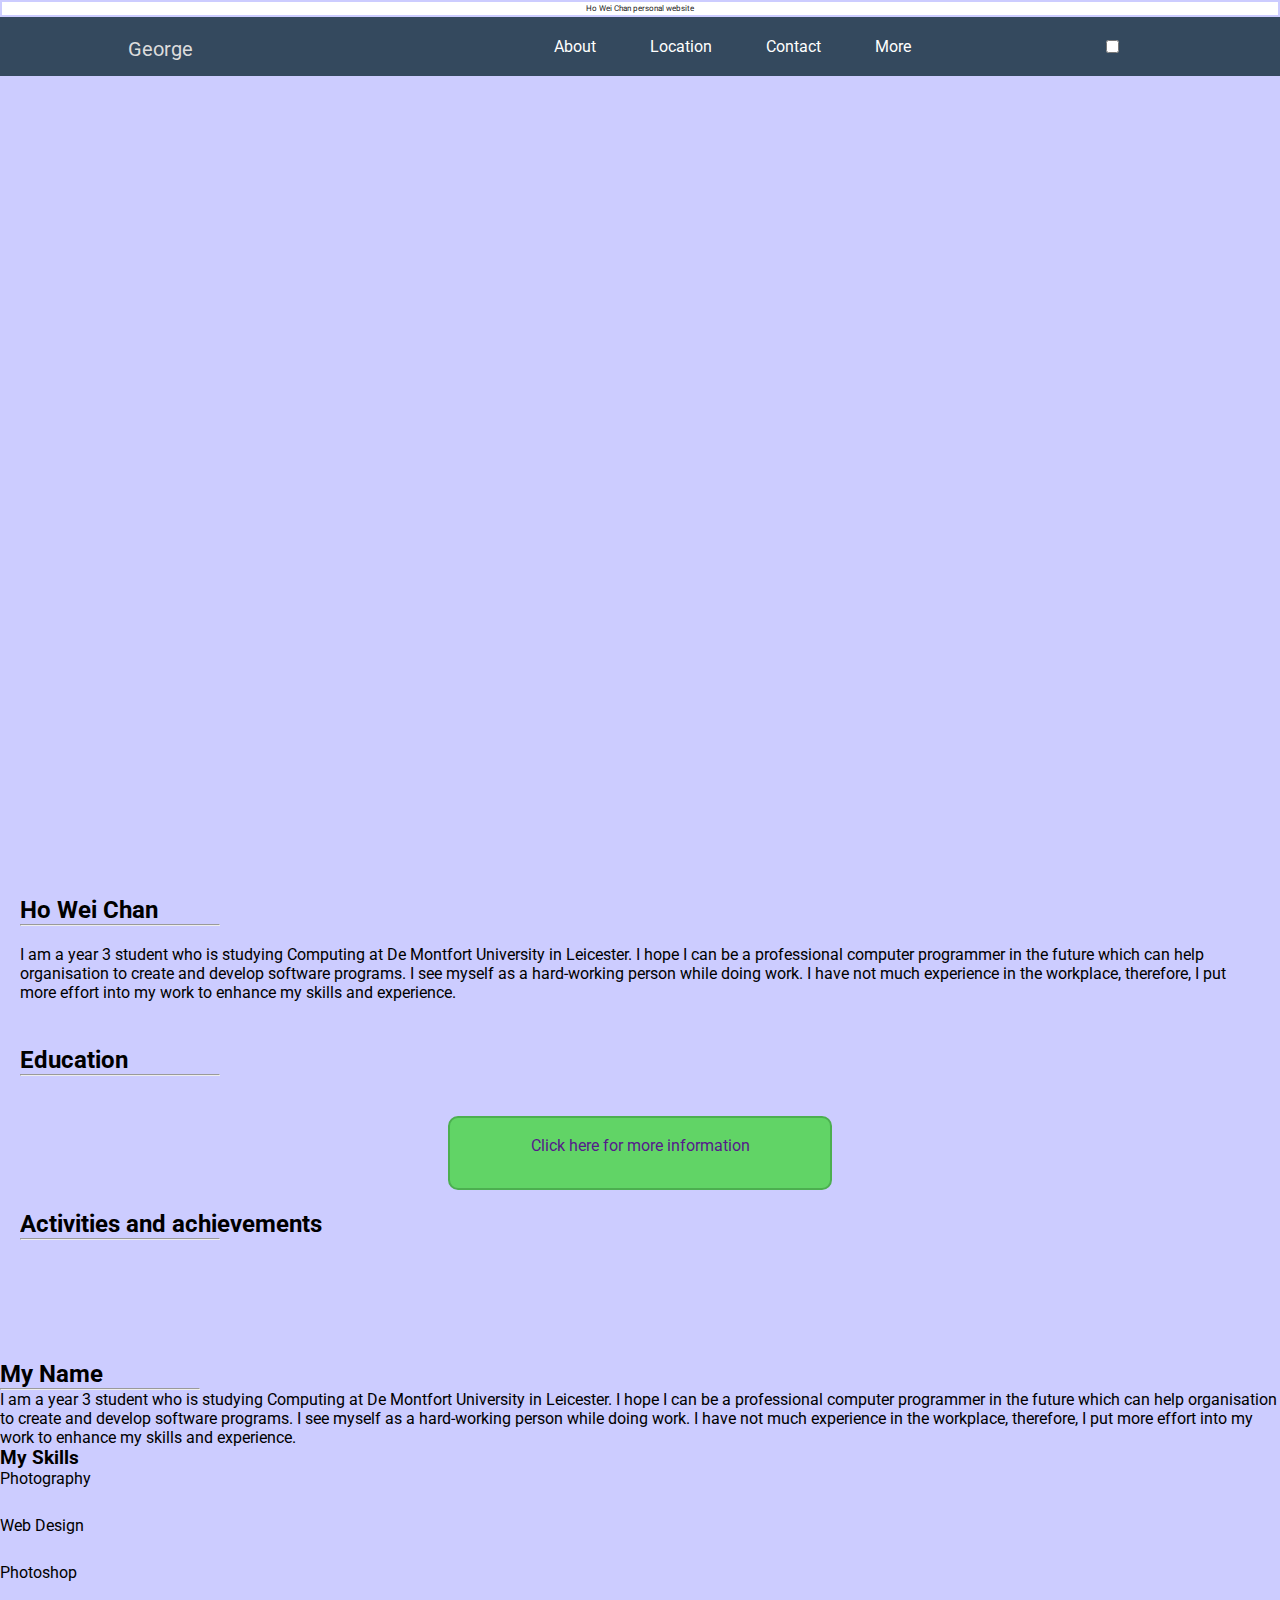
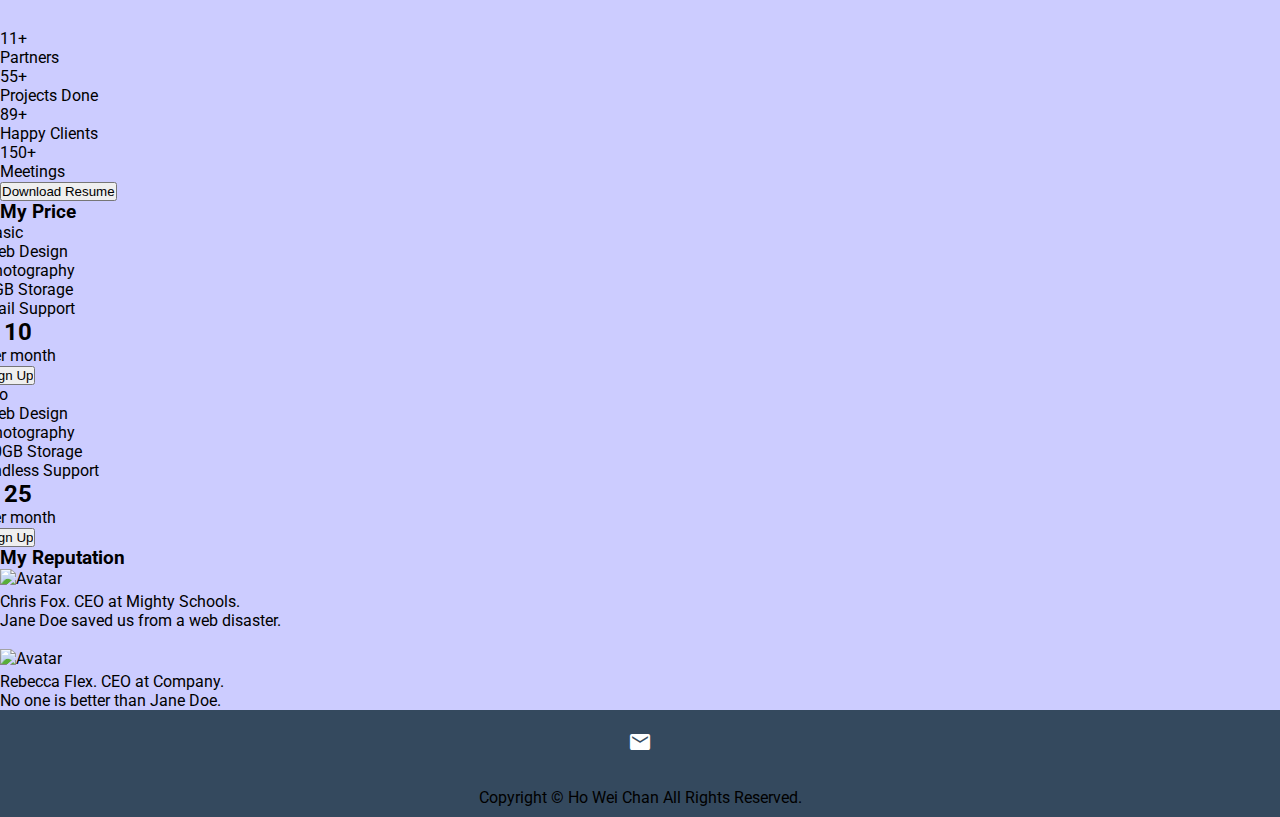
==== About.html @ 987e7a0f "rename js" ====
<!DOCTYPE html>
<html lang="en">

<head>
    <meta charset="utf-8">
    <meta name="author" content="Ho Wei Chan">
    <meta name="viewport" content="width=device-width, initial-scale=1.0">
    <title>Groege|About me</title>
    <link rel="stylesheet" href="css/styles.css">
    <link href="https://fonts.googleapis.com/css?family=Roboto&display=swap" rel="stylesheet">
    <link href="https://fonts.googleapis.com/icon?family=Material+Icons" rel="stylesheet">
</head>



<body onload="background()">
    <div class="home">
        <header id="announcement">
            <p>Ho Wei Chan personal website</p>
        </header>

        <header id="top_menu">

            <a href="index.html" id="logo">George</a>
            <nav id="menu_nav">
                <ul>
                    <li><a href="About.html">About</a></li>
                    <li><a href="#">Location</a></li>
                    <li><a href="#">Contact</a></li>
                    <li><a href="#">More</a></li>
                </ul>
            </nav>

            <input type="checkbox" id="chk">
            <label for="chk" class="show-menu-btn" onclick="showMenu('div1')">
                <i class=" material-icons icons" id="menu_button">menu</i>
            </label>


        </header>

        <div class="menu" id="menu">
            <ul>
                <li><a href="About.html">About</a></li>
                <li><a href="#">Location</a></li>
                <li><a href="#">Contact</a></li>
                <li><a href="#">Other</a></li>
            </ul>

        </div>


        <div class="main" id="main">

            <!-- <div class="selfie">
                <img src="img/IMG-20190724-WA0015.jpg" alt="howeichan">
            </div>

            <div class="bounceInDown">
                <a href="#">Ho Wei Chan</a>
            </div> -->

        </div>

        <div class="content">
            <div class="container">
                <h2>Ho Wei Chan</h2>
                <hr><br>
                <p> I am a year 3 student who is studying Computing at De Montfort University in Leicester. I hope I can be a professional computer programmer in the future which can help organisation to create and develop software programs. I see myself
                    as a hard-working person while doing work. I have not much experience in the workplace, therefore, I put more effort into my work to enhance my skills and experience.</p>
            </div>
            <div class="container">
                <h2>Education</h2>
                <hr>
                <div class="button">
                    <a href="">Click here for more information</a>
                </div>

            </div>
            <div class="container">
                <h2>Activities and achievements</h2>
                <hr>

            </div>
        </div>

        <div class="w3-content w3-justify w3-text-grey w3-padding-64" id="about">
            <h2 class="w3-text-light-grey">My Name</h2>
            <hr style="width:200px;" class="w3-opacity">
            <p> I am a year 3 student who is studying Computing at De Montfort University in Leicester. I hope I can be a professional computer programmer in the future which can help organisation to create and develop software programs. I see myself as a
                hard-working person while doing work. I have not much experience in the workplace, therefore, I put more effort into my work to enhance my skills and experience. </p>
            <h3 class="w3-padding-16 w3-text-light-grey">My Skills</h3>
            <p class="w3-wide">Photography</p>
            <div class="w3-white">
                <div class="w3-dark-grey" style="height:28px;width:95%"></div>
            </div>
            <p class="w3-wide">Web Design</p>
            <div class="w3-white">
                <div class="w3-dark-grey" style="height:28px;width:85%"></div>
            </div>
            <p class="w3-wide">Photoshop</p>
            <div class="w3-white">
                <div class="w3-dark-grey" style="height:28px;width:80%"></div>
            </div><br>

            <div class="w3-row w3-center w3-padding-16 w3-section w3-light-grey">
                <div class="w3-quarter w3-section">
                    <span class="w3-xlarge">11+</span><br> Partners
                </div>
                <div class="w3-quarter w3-section">
                    <span class="w3-xlarge">55+</span><br> Projects Done
                </div>
                <div class="w3-quarter w3-section">
                    <span class="w3-xlarge">89+</span><br> Happy Clients
                </div>
                <div class="w3-quarter w3-section">
                    <span class="w3-xlarge">150+</span><br> Meetings
                </div>
            </div>

            <button class="w3-button w3-light-grey w3-padding-large w3-section">
                <i class="fa fa-download"></i> Download Resume
            </button>

            <!-- Grid for pricing tables -->
            <h3 class="w3-padding-16 w3-text-light-grey">My Price</h3>
            <div class="w3-row-padding" style="margin:0 -16px">
                <div class="w3-half w3-margin-bottom">
                    <ul class="w3-ul w3-white w3-center w3-opacity w3-hover-opacity-off">
                        <li class="w3-dark-grey w3-xlarge w3-padding-32">Basic</li>
                        <li class="w3-padding-16">Web Design</li>
                        <li class="w3-padding-16">Photography</li>
                        <li class="w3-padding-16">5GB Storage</li>
                        <li class="w3-padding-16">Mail Support</li>
                        <li class="w3-padding-16">
                            <h2>$ 10</h2>
                            <span class="w3-opacity">per month</span>
                        </li>
                        <li class="w3-light-grey w3-padding-24">
                            <button class="w3-button w3-white w3-padding-large w3-hover-black">Sign Up</button>
                        </li>
                    </ul>
                </div>

                <div class="w3-half">
                    <ul class="w3-ul w3-white w3-center w3-opacity w3-hover-opacity-off">
                        <li class="w3-dark-grey w3-xlarge w3-padding-32">Pro</li>
                        <li class="w3-padding-16">Web Design</li>
                        <li class="w3-padding-16">Photography</li>
                        <li class="w3-padding-16">50GB Storage</li>
                        <li class="w3-padding-16">Endless Support</li>
                        <li class="w3-padding-16">
                            <h2>$ 25</h2>
                            <span class="w3-opacity">per month</span>
                        </li>
                        <li class="w3-light-grey w3-padding-24">
                            <button class="w3-button w3-white w3-padding-large w3-hover-black">Sign Up</button>
                        </li>
                    </ul>
                </div>
                <!-- End Grid/Pricing tables -->
            </div>

            <!-- Testimonials -->
            <h3 class="w3-padding-24 w3-text-light-grey">My Reputation</h3>
            <img src="/w3images/bandmember.jpg" alt="Avatar" class="w3-left w3-circle w3-margin-right" style="width:80px">
            <p><span class="w3-large w3-margin-right">Chris Fox.</span> CEO at Mighty Schools.</p>
            <p>Jane Doe saved us from a web disaster.</p><br>

            <img src="/w3images/avatar_g2.jpg" alt="Avatar" class="w3-left w3-circle w3-margin-right" style="width:80px">
            <p><span class="w3-large w3-margin-right">Rebecca Flex.</span> CEO at Company.</p>
            <p>No one is better than Jane Doe.</p>
            <!-- End About Section -->
        </div>

        <footer id="bot_footer">
            <div class="social-icons">
                <a href="mailto:p17238710@my365.dmu.ac.uk"><i class="material-icons icons">mail</i></a>

            </div>
            <div class="copyright">
                <p>Copyright © Ho Wei Chan All Rights Reserved.</p>
            </div>

        </footer>





    </div>
    <script src="js/about.js"></script>
</body>

</html>
---- css/styles.css ----
* {
        box-sizing: border-box;
        margin: 0;
        padding: 0;
        overflow-x: hidden;
    }
    
    body {
        background: #242425;
        font-family: 'Roboto', sans-serif;
    }
    /*Google fonts*/
    
    @font-face {
        font-family: 'Material Icons';
        font-style: normal;
        font-weight: 400;
        src: url(MaterialIcons-Regular.eot);
        /* For IE6-8 */
        src: local('Material Icons'), local('MaterialIcons-Regular'), url(MaterialIcons-Regular.woff2) format('woff2'), url(MaterialIcons-Regular.woff) format('woff'), url(MaterialIcons-Regular.ttf) format('truetype');
    }
    
    .material-icons {
        font-family: 'Material Icons';
        font-weight: normal;
        font-style: normal;
        font-size: 24px;
        /* Preferred icon size */
        display: inline-block;
        line-height: 1;
        text-transform: none;
        letter-spacing: normal;
        word-wrap: normal;
        white-space: nowrap;
        direction: ltr;
        /* Support for all WebKit browsers. */
        -webkit-font-smoothing: antialiased;
        /* Support for Safari and Chrome. */
        text-rendering: optimizeLegibility;
        /* Support for Firefox. */
        -moz-osx-font-smoothing: grayscale;
        /* Support for IE. */
        font-feature-settings: 'liga';
    }
    
    #announcement {
        color: #242425;
        margin: 0.25em;
        background: white;
        font-size: 8px;
        padding: 0.25em;
        text-align: center;
    }
    
    .sticky {
        position: fixed;
        top: 0;
        width: 100%;
    }
    /* .sticky+.main {
        padding-top: 60px;
    } */
    
    #top_menu {
        background: #34495e;
        padding: 10px 0% 10px 10%;
        display: flex;
        justify-content: space-between;
        overflow: hidden;
    }
    
    #top_menu ul {
        padding: 10px;
    }
    
    #top_menu li {
        margin: 0px 25px;
        display: inline;
        list-style: none;
    }
    
    #top_menu li a {
        text-decoration: none;
        color: white;
    }
    
    #logo {
        color: #dcdcdc;
        text-decoration: none;
        font-size: 20px;
        width: 20%;
        margin: 10px 0 0 0;
    }
    
    .selfie {
        width: 200px;
        height: 200px;
        text-align: center;
        margin-left: auto;
        margin-right: auto;
        display: block;
        margin-top: 50px;
        overflow-x: unset;
    }
    
    .selfie img {
        width: 100%;
        height: 100%;
        object-fit: cover;
        border-radius: 50%;
    }
    
    #chk {
        /* visibility: hidden;
        z-index: -100; */
    }
    
    .menu {
        width: 100%;
        background-color: aquamarine;
        text-align: center;
        /* padding: 10px; */
        transition: 1.0s;
        line-height: normal;
        /* display: none; */
        overflow: hidden;
        height: 0;
    }
    
    .menu :hover {
        /* display: flex; */
    }
    
    .menu ul {
        width: 100%;
    }
    
    .menu li a {
        line-height: 5;
        list-style: none;
        text-decoration: none;
        color: #242425;
        transition: 1s;
    }
    
    .menu li a:hover {
        line-height: 5;
        list-style: none;
        text-decoration: none;
        color: #dcdcdc;
        font-size: 20px;
    }
    
    .main {
        padding: 2%;
        background-repeat: no-repeat;
        /* background-attachment: fixed; */
        background-position: center;
        background-size: cover;
        min-height: 500px;
    }
    
    .mainindex {
        background: url(../img/20191225_122357.jpg);
        background-position: center;
        background-size: cover;
        min-height: 80vh;
    }
    
    .mainAbout {
        background: url(../img/IMG-20200102-WA0001.jpg);
        background-position: center;
        background-size: cover;
        min-height: 800px;
    }
    
    #bot_footer {
        background: #34495e;
        bottom: 0;
        position: fixed;
        left: 0;
        width: 100%;
    }
    
    .copyright {
        text-align: center;
        padding: 10px;
    }
    
    .icons {
        color: #fff;
        font-size: 30px;
        padding: 10px;
    }
    
    .social-icons {
        text-align: center;
        padding: 10px 0;
    }
    
    #menu_nav {
        display: none;
    }
    
    .content {
        padding: 10px;
    }
    
    .container {
        padding: 10px;
        min-height: 150px;
    }
    
    .container .button a {
        text-decoration: none;
        text-align: center;
        height: 50px;
        PADDING-TOP: 8px;
    }
    
    .container .button:hover {
        background-color: #4CAF50;
        color: white;
        padding: 20px;
        /* transition: 1.1s; */
    }
    
    .container hr {
        width: 200px;
    }
    
    .container .button {
        margin: 40px auto 0;
        border-radius: 10px;
        border: 2px solid #4CAF50;
        /* border: none; */
        padding: 10px;
        display: block;
        background-color: #61d466;
        transition: 1.1s;
        display: flex;
        justify-content: center;
        width: 30vw;
    }
    
    #menu_button {
        padding-right: 30px;
    }
    
    @media screen and (min-width:500px) {
        body {
            background: #cfc;
        }
        #menu_nav {
            display: flex;
        }
        #menu_button {
            display: none;
        }
    }
    
    @media screen and (min-width: 1000px) {
        body {
            background: #ccf;
        }
    }
    
    @-webkit-keyframes bounceInDown {
        from,
        60%,
        75%,
        90%,
        to {
            -webkit-animation-timing-function: cubic-bezier(0.215, 0.61, 0.355, 1);
            animation-timing-function: cubic-bezier(0.215, 0.61, 0.355, 1);
        }
        0% {
            opacity: 0;
            -webkit-transform: translate3d(0, -3000px, 0);
            transform: translate3d(0, -3000px, 0);
        }
        60% {
            opacity: 1;
            -webkit-transform: translate3d(0, 25px, 0);
            transform: translate3d(0, 25px, 0);
        }
        75% {
            -webkit-transform: translate3d(0, -10px, 0);
            transform: translate3d(0, -10px, 0);
        }
        90% {
            -webkit-transform: translate3d(0, 5px, 0);
            transform: translate3d(0, 5px, 0);
        }
        to {
            -webkit-transform: translate3d(0, 0, 0);
            transform: translate3d(0, 0, 0);
        }
    }
    
    @keyframes bounceInDown {
        from,
        60%,
        75%,
        90%,
        to {
            -webkit-animation-timing-function: cubic-bezier(0.215, 0.61, 0.355, 1);
            animation-timing-function: cubic-bezier(0.215, 0.61, 0.355, 1);
        }
        0% {
            opacity: 0;
            -webkit-transform: translate3d(0, -3000px, 0);
            transform: translate3d(0, -3000px, 0);
        }
        60% {
            opacity: 1;
            -webkit-transform: translate3d(0, 25px, 0);
            transform: translate3d(0, 25px, 0);
        }
        75% {
            -webkit-transform: translate3d(0, -10px, 0);
            transform: translate3d(0, -10px, 0);
        }
        90% {
            -webkit-transform: translate3d(0, 5px, 0);
            transform: translate3d(0, 5px, 0);
        }
        to {
            -webkit-transform: translate3d(0, 0, 0);
            transform: translate3d(0, 0, 0);
        }
    }
    
    .bounceInDown {
        -webkit-animation-name: bounceInDown;
        animation-name: bounceInDown;
        -webkit-animation-duration: 1.5s;
        animation-duration: 1.5s;
        text-align: center;
        color: #dcdcdc;
        letter-spacing: 5px;
        background-color: #242425;
        margin: 0 auto;
        margin-top: 80px;
        padding: 10px 20px;
        width: 35%;
        border-radius: 10px;
    }
    
    .bounceInDown a {
        text-decoration: none;
        color: #dcdcdc;
        font-size: 20px;
    }
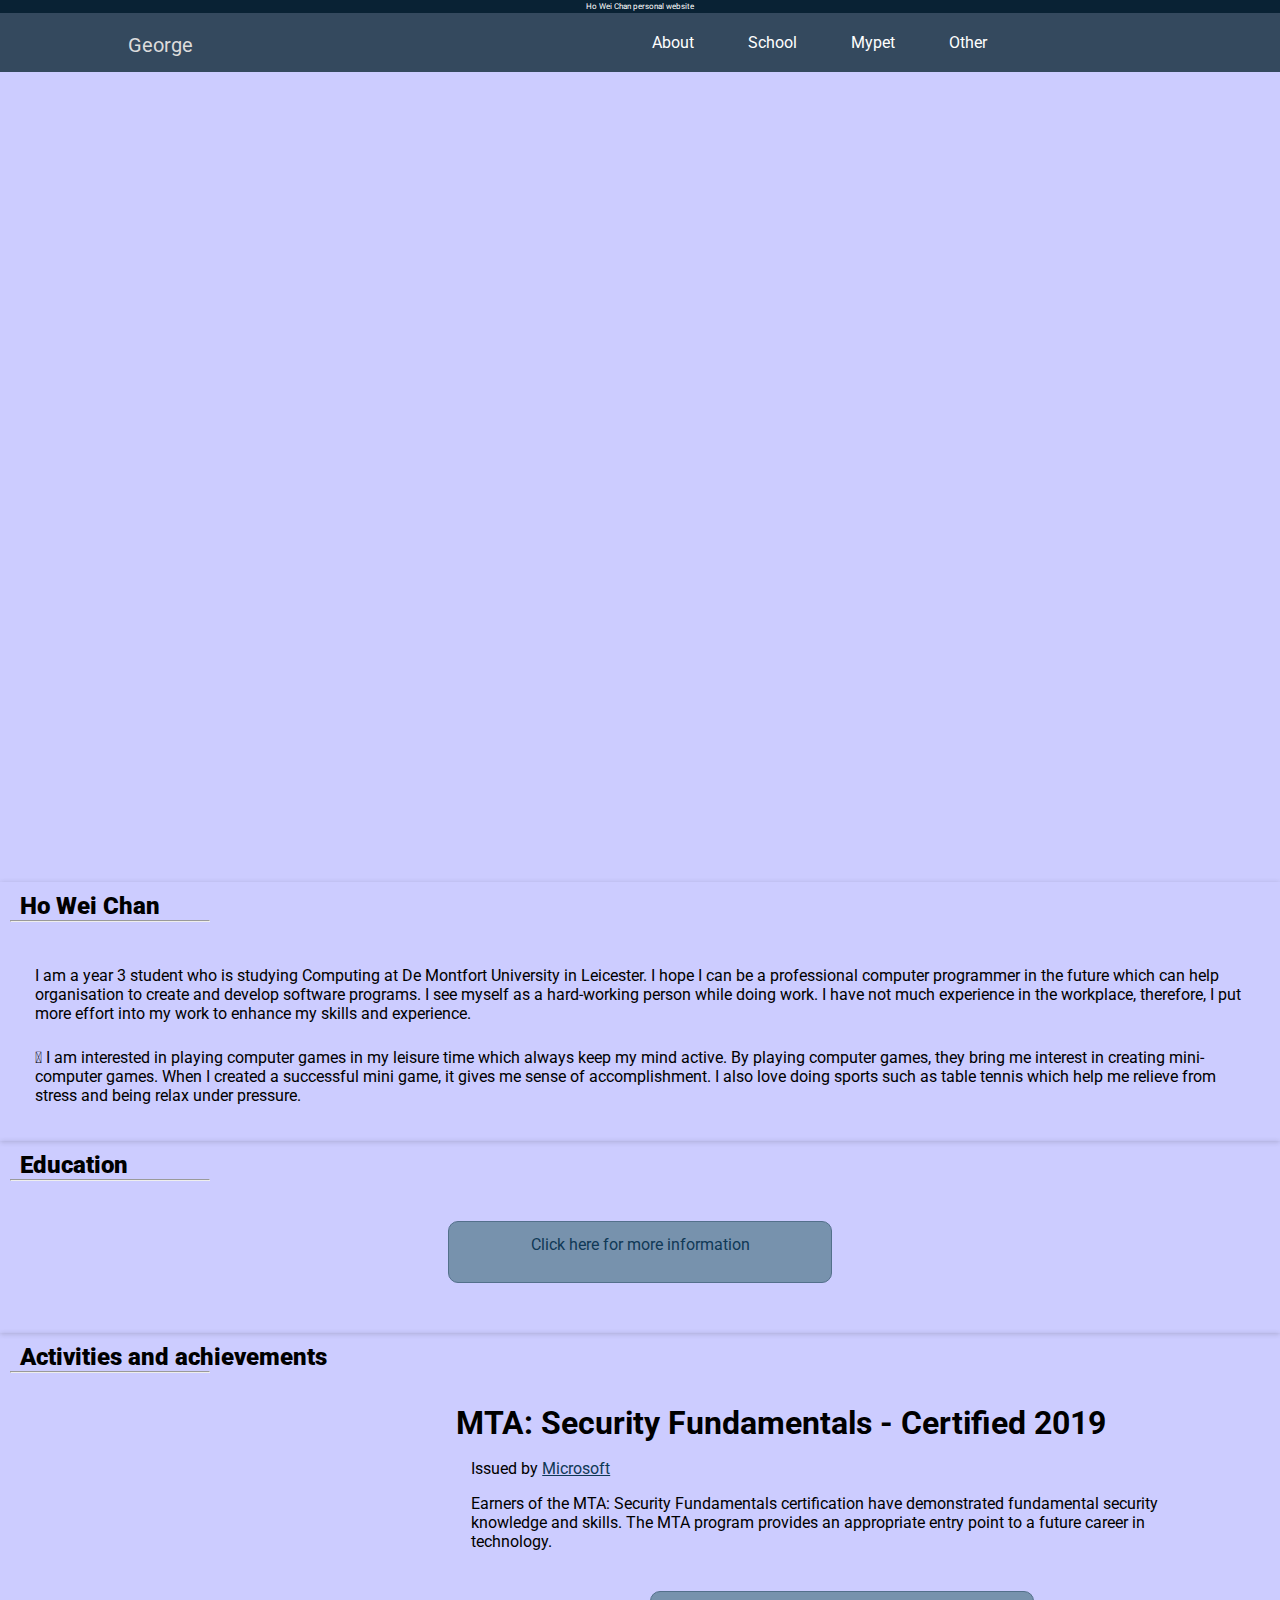
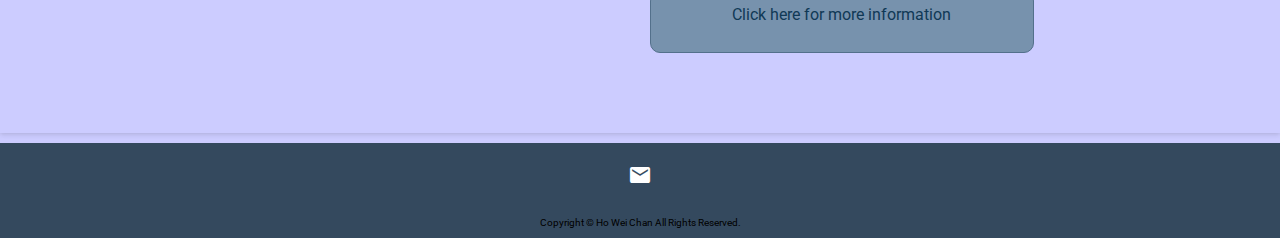
==== commit e5cb5984: "copy my work" ====
--- a/About.html
+++ b/About.html
@@ -7,6 +7,7 @@
     <meta name="viewport" content="width=device-width, initial-scale=1.0">
     <title>Groege|About me</title>
     <link rel="stylesheet" href="css/styles.css">
+    <link rel="icon" href="img/web-development.ico">
     <link href="https://fonts.googleapis.com/css?family=Roboto&display=swap" rel="stylesheet">
     <link href="https://fonts.googleapis.com/icon?family=Material+Icons" rel="stylesheet">
 </head>
@@ -25,20 +26,24 @@
             <nav id="menu_nav">
                 <ul>
                     <li><a href="About.html">About</a></li>
-                    <li><a href="#">Location</a></li>
-                    <li><a href="#">Contact</a></li>
-                    <li><a href="#">More</a></li>
+                    <li><a href="school.html">School</a></li>
+                    <li><a href="mypet.html">Mypet</a></li>
+                    <li><a href="#">Other</a></li>
                 </ul>
             </nav>
 
-            <input type="checkbox" id="chk">
+
             <label for="chk" class="show-menu-btn" onclick="showMenu('div1')">
                 <i class=" material-icons icons" id="menu_button">menu</i>
             </label>
-
+            <div id="myModal" class="modal">
+                <span class="close">&times;</span>
+                <img class="modal-content" id="img01">
+                <div id="caption"></div>
+            </div>
 
         </header>
-
+        <input type="checkbox" id="chk">
         <div class="menu" id="menu">
             <ul>
                 <li><a href="About.html">About</a></li>
@@ -68,6 +73,9 @@
                 <hr><br>
                 <p> I am a year 3 student who is studying Computing at De Montfort University in Leicester. I hope I can be a professional computer programmer in the future which can help organisation to create and develop software programs. I see myself
                     as a hard-working person while doing work. I have not much experience in the workplace, therefore, I put more effort into my work to enhance my skills and experience.</p>
+                <p> I am interested in playing computer games in my leisure time which always keep my mind active. By playing computer games, they bring me interest in creating mini-computer games. When I created a successful mini game, it gives me sense
+                    of accomplishment. I also love doing sports such as table tennis which help me relieve from stress and being relax under pressure.
+                </p>
             </div>
             <div class="container">
                 <h2>Education</h2>
@@ -81,104 +89,33 @@
                 <h2>Activities and achievements</h2>
                 <hr>
 
+                <div class="content-body">
+                    <div class="logo-container showImg">
+                        <img src="img/MTA-Security-Fundamentals-2019.png" alt="" id="mta-logo">
+                    </div>
+
+                    <div class="description">
+                        <h1>MTA: Security Fundamentals - Certified 2019</h1>
+                        <p>Issued by
+                            <a href="https://www.youracclaim.com/organizations/microsoft-certification/badges">Microsoft</a>
+                        </p>
+                        <p>Earners of the MTA: Security Fundamentals certification have demonstrated fundamental security knowledge and skills. The MTA program provides an appropriate entry point to a future career in technology.
+                        </p>
+                        <div class="button">
+                            <a href="https://www.microsoft.com/en-us/learning/exam-98-367.aspx" target="_blank">Click here for more information</a>
+                        </div>
+                    </div>
+                </div>
+
             </div>
         </div>
 
-        <div class="w3-content w3-justify w3-text-grey w3-padding-64" id="about">
-            <h2 class="w3-text-light-grey">My Name</h2>
-            <hr style="width:200px;" class="w3-opacity">
-            <p> I am a year 3 student who is studying Computing at De Montfort University in Leicester. I hope I can be a professional computer programmer in the future which can help organisation to create and develop software programs. I see myself as a
-                hard-working person while doing work. I have not much experience in the workplace, therefore, I put more effort into my work to enhance my skills and experience. </p>
-            <h3 class="w3-padding-16 w3-text-light-grey">My Skills</h3>
-            <p class="w3-wide">Photography</p>
-            <div class="w3-white">
-                <div class="w3-dark-grey" style="height:28px;width:95%"></div>
-            </div>
-            <p class="w3-wide">Web Design</p>
-            <div class="w3-white">
-                <div class="w3-dark-grey" style="height:28px;width:85%"></div>
-            </div>
-            <p class="w3-wide">Photoshop</p>
-            <div class="w3-white">
-                <div class="w3-dark-grey" style="height:28px;width:80%"></div>
-            </div><br>
-
-            <div class="w3-row w3-center w3-padding-16 w3-section w3-light-grey">
-                <div class="w3-quarter w3-section">
-                    <span class="w3-xlarge">11+</span><br> Partners
-                </div>
-                <div class="w3-quarter w3-section">
-                    <span class="w3-xlarge">55+</span><br> Projects Done
-                </div>
-                <div class="w3-quarter w3-section">
-                    <span class="w3-xlarge">89+</span><br> Happy Clients
-                </div>
-                <div class="w3-quarter w3-section">
-                    <span class="w3-xlarge">150+</span><br> Meetings
-                </div>
-            </div>
-
-            <button class="w3-button w3-light-grey w3-padding-large w3-section">
-                <i class="fa fa-download"></i> Download Resume
-            </button>
-
-            <!-- Grid for pricing tables -->
-            <h3 class="w3-padding-16 w3-text-light-grey">My Price</h3>
-            <div class="w3-row-padding" style="margin:0 -16px">
-                <div class="w3-half w3-margin-bottom">
-                    <ul class="w3-ul w3-white w3-center w3-opacity w3-hover-opacity-off">
-                        <li class="w3-dark-grey w3-xlarge w3-padding-32">Basic</li>
-                        <li class="w3-padding-16">Web Design</li>
-                        <li class="w3-padding-16">Photography</li>
-                        <li class="w3-padding-16">5GB Storage</li>
-                        <li class="w3-padding-16">Mail Support</li>
-                        <li class="w3-padding-16">
-                            <h2>$ 10</h2>
-                            <span class="w3-opacity">per month</span>
-                        </li>
-                        <li class="w3-light-grey w3-padding-24">
-                            <button class="w3-button w3-white w3-padding-large w3-hover-black">Sign Up</button>
-                        </li>
-                    </ul>
-                </div>
-
-                <div class="w3-half">
-                    <ul class="w3-ul w3-white w3-center w3-opacity w3-hover-opacity-off">
-                        <li class="w3-dark-grey w3-xlarge w3-padding-32">Pro</li>
-                        <li class="w3-padding-16">Web Design</li>
-                        <li class="w3-padding-16">Photography</li>
-                        <li class="w3-padding-16">50GB Storage</li>
-                        <li class="w3-padding-16">Endless Support</li>
-                        <li class="w3-padding-16">
-                            <h2>$ 25</h2>
-                            <span class="w3-opacity">per month</span>
-                        </li>
-                        <li class="w3-light-grey w3-padding-24">
-                            <button class="w3-button w3-white w3-padding-large w3-hover-black">Sign Up</button>
-                        </li>
-                    </ul>
-                </div>
-                <!-- End Grid/Pricing tables -->
-            </div>
-
-            <!-- Testimonials -->
-            <h3 class="w3-padding-24 w3-text-light-grey">My Reputation</h3>
-            <img src="/w3images/bandmember.jpg" alt="Avatar" class="w3-left w3-circle w3-margin-right" style="width:80px">
-            <p><span class="w3-large w3-margin-right">Chris Fox.</span> CEO at Mighty Schools.</p>
-            <p>Jane Doe saved us from a web disaster.</p><br>
-
-            <img src="/w3images/avatar_g2.jpg" alt="Avatar" class="w3-left w3-circle w3-margin-right" style="width:80px">
-            <p><span class="w3-large w3-margin-right">Rebecca Flex.</span> CEO at Company.</p>
-            <p>No one is better than Jane Doe.</p>
-            <!-- End About Section -->
-        </div>
-
         <footer id="bot_footer">
-            <div class="social-icons">
-                <a href="mailto:p17238710@my365.dmu.ac.uk"><i class="material-icons icons">mail</i></a>
+            <div class="social-icons ">
+                <a href="mailto:p17238710@my365.dmu.ac.uk "><i class="material-icons icons ">mail</i></a>
 
             </div>
-            <div class="copyright">
+            <div class="copyright ">
                 <p>Copyright © Ho Wei Chan All Rights Reserved.</p>
             </div>
 
@@ -189,7 +126,7 @@
 
 
     </div>
-    <script src="js/about.js"></script>
+    <script src="js/about.js "></script>
 </body>
 
 </html>--- a/css/styles.css
+++ b/css/styles.css
@@ -1,354 +1,632 @@
-    * {
-        box-sizing: border-box;
-        margin: 0;
-        padding: 0;
-        overflow-x: hidden;
-    }
-    
-    body {
-        background: #242425;
-        font-family: 'Roboto', sans-serif;
-    }
-    /*Google fonts*/
-    
-    @font-face {
-        font-family: 'Material Icons';
-        font-style: normal;
-        font-weight: 400;
-        src: url(MaterialIcons-Regular.eot);
-        /* For IE6-8 */
-        src: local('Material Icons'), local('MaterialIcons-Regular'), url(MaterialIcons-Regular.woff2) format('woff2'), url(MaterialIcons-Regular.woff) format('woff'), url(MaterialIcons-Regular.ttf) format('truetype');
-    }
-    
-    .material-icons {
-        font-family: 'Material Icons';
-        font-weight: normal;
-        font-style: normal;
-        font-size: 24px;
-        /* Preferred icon size */
-        display: inline-block;
-        line-height: 1;
-        text-transform: none;
-        letter-spacing: normal;
-        word-wrap: normal;
-        white-space: nowrap;
-        direction: ltr;
-        /* Support for all WebKit browsers. */
-        -webkit-font-smoothing: antialiased;
-        /* Support for Safari and Chrome. */
-        text-rendering: optimizeLegibility;
-        /* Support for Firefox. */
-        -moz-osx-font-smoothing: grayscale;
-        /* Support for IE. */
-        font-feature-settings: 'liga';
-    }
-    
-    #announcement {
-        color: #242425;
-        margin: 0.25em;
-        background: white;
-        font-size: 8px;
-        padding: 0.25em;
-        text-align: center;
-    }
-    
-    .sticky {
-        position: fixed;
-        top: 0;
-        width: 100%;
-    }
-    /* .sticky+.main {
+* {
+    box-sizing: border-box;
+    margin: 0;
+    padding: 0;
+}
+
+html {
+    scroll-behavior: smooth;
+}
+
+a {
+    color: #103956;
+}
+
+body {
+    background: #242425;
+    font-family: 'Roboto', sans-serif;
+}
+
+
+/*Google fonts*/
+
+@font-face {
+    font-family: 'Material Icons';
+    font-style: normal;
+    font-weight: 400;
+    src: url(MaterialIcons-Regular.eot);
+    /* For IE6-8 */
+    src: local('Material Icons'), local('MaterialIcons-Regular'), url(MaterialIcons-Regular.woff2) format('woff2'), url(MaterialIcons-Regular.woff) format('woff'), url(MaterialIcons-Regular.ttf) format('truetype');
+}
+
+.material-icons {
+    font-family: 'Material Icons';
+    font-weight: normal;
+    font-style: normal;
+    font-size: 24px;
+    /* Preferred icon size */
+    display: inline-block;
+    line-height: 1;
+    text-transform: none;
+    letter-spacing: normal;
+    word-wrap: normal;
+    white-space: nowrap;
+    direction: ltr;
+    /* Support for all WebKit browsers. */
+    -webkit-font-smoothing: antialiased;
+    /* Support for Safari and Chrome. */
+    text-rendering: optimizeLegibility;
+    /* Support for Firefox. */
+    -moz-osx-font-smoothing: grayscale;
+    /* Support for IE. */
+    font-feature-settings: 'liga';
+}
+
+#announcement {
+    color: #fff;
+    /* margin: 0.25em; */
+    background: #092234;
+    font-size: 8px;
+    padding: 0.25em;
+    text-align: center;
+}
+
+.sticky {
+    position: fixed;
+    top: 0;
+    width: 100%;
+}
+
+
+/* .sticky+.main {
         padding-top: 60px;
     } */
-    
-    #top_menu {
-        background: #34495e;
-        padding: 10px 0% 10px 10%;
+
+#top_menu {
+    background: #34495e;
+    padding: 10px 0% 10px 10%;
+    display: flex;
+    justify-content: space-between;
+    overflow: hidden;
+    z-index: 2;
+}
+
+#top_menu ul {
+    padding: 10px;
+}
+
+#top_menu li {
+    margin: 0px 25px;
+    display: inline;
+    list-style: none;
+}
+
+#top_menu li a {
+    text-decoration: none;
+    color: white;
+}
+
+#logo {
+    color: #dcdcdc;
+    text-decoration: none;
+    font-size: 20px;
+    width: 20%;
+    margin: 10px 0 0 0;
+}
+
+.selfie {
+    width: 200px;
+    height: 200px;
+    text-align: center;
+    margin-left: auto;
+    margin-right: auto;
+    display: block;
+    margin-top: 50px;
+    overflow-x: unset;
+}
+
+.selfie img {
+    width: 100%;
+    height: 100%;
+    object-fit: cover;
+    border-radius: 50%;
+}
+
+.markword {
+    font-size: 16px;
+    color: white;
+    font-weight: 500;
+    text-align: center;
+    padding-top: 30px;
+    animation-delay: 3s;
+    transition-delay: 3s;
+}
+
+#chk {
+    visibility: hidden;
+    z-index: -100;
+    position: absolute;
+}
+
+.menu {
+    width: 100%;
+    background-color: #404040;
+    text-align: center;
+    /* padding: 10px; */
+    transition: 1.0s;
+    line-height: normal;
+    /* display: none; */
+    overflow: hidden;
+    height: 0;
+}
+
+.menu :hover {
+    /* display: flex; */
+}
+
+.menu ul {
+    width: 100%;
+}
+
+.menu li a {
+    line-height: 5;
+    list-style: none;
+    text-decoration: none;
+    color: #dcdcdc;
+    transition: 1s;
+}
+
+.menu li a:hover {
+    line-height: 5;
+    list-style: none;
+    text-decoration: none;
+    color: #fff;
+    font-size: 17px;
+}
+
+.main {
+    padding: 2%;
+    background-repeat: no-repeat;
+    /* background-attachment: fixed; */
+    background-position: center;
+    background-size: cover;
+    min-height: 500px;
+}
+
+.mainindex {
+    background: url(../img/20191225_122357.jpg);
+    background-position: center;
+    background-size: cover;
+    min-height: 80vh;
+}
+
+.mainAbout {
+    background: url(../img/IMG-20200102-WA0001.jpg);
+    background-position: center;
+    background-size: cover;
+    min-height: 800px;
+    z-index: 2;
+}
+
+.mainPet {
+    background: url(../img/Image2020-04-02.jpeg);
+    background-position: center;
+    background-size: cover;
+    min-height: 450px;
+}
+
+.mainSchool {
+    background: url(../img/FDBWA_Szeto_Ho_Secondary_School_southwest_side.jfif);
+    background-position: center;
+    background-size: cover;
+    min-height: 400px;
+}
+
+#bot_footer {
+    background: #34495e;
+    bottom: 0;
+    position: relative;
+    left: 0;
+    width: 100%;
+    /* margin-top: 20px; */
+}
+
+.copyright {
+    text-align: center;
+    padding: 10px;
+    font-size: 10px;
+}
+
+.icons {
+    color: #fff;
+    font-size: 30px;
+    padding: 10px;
+}
+
+.social-icons {
+    text-align: center;
+    padding: 10px 0;
+}
+
+#menu_nav {
+    display: none;
+}
+
+.content {
+    /* padding: 10px; */
+    margin: 10px 0;
+}
+
+.container {
+    padding: 10px;
+    /* min-height: 150px; */
+    box-shadow: 0px 1px 5px 0px rgba(50, 50, 50, 0.2);
+}
+
+.container h2 {
+    font-weight: 1000;
+    padding: 0 0 0 10px;
+}
+
+.container p {
+    margin: 2%;
+}
+
+.container .button a {
+    text-decoration: none;
+    text-align: center;
+    height: 50px;
+    padding: 8px 12px;
+    display: inline-flex;
+}
+
+.container .button {
+    margin: 40px auto 40px;
+    border-radius: 10px;
+    border: 1px solid #53708b;
+    padding: 5px;
+    display: block;
+    background-color: #7792ad;
+    transition: all 0.5s;
+    width: 30vw;
+    text-align: center;
+    max-width: 400px;
+}
+
+#Btnmore {
+    border: 1px solid #3e82c8;
+    background-color: #72a4d6;
+    padding: 2px;
+}
+
+#Btnmore:hover {
+    transform: translateY(-3px);
+    transition: all 0.5s;
+    background: #acc0d5;
+}
+
+.container .button:hover {
+    background-color: #acc0d5;
+    color: white;
+    /* padding: 15px; */
+    transform: translateY(-7px);
+    /* transition: 1.1s; */
+}
+
+.container hr {
+    width: 200px;
+}
+
+#menu_button {
+    padding-right: 30px;
+}
+
+.content-body {
+    display: flex;
+}
+
+.logo-container {
+    width: 33%;
+    padding: 30px;
+}
+
+.gallery-content {
+    display: flex;
+    flex: 100%;
+    flex-wrap: wrap-reverse;
+    justify-content: center;
+    margin: 20px 0;
+}
+
+.pic-container {
+    display: flex;
+    /* width: 250px; */
+    height: 520px;
+    padding: 4px;
+}
+
+.pic-container img {
+    /* width: auto;
+    height: auto; */
+    max-width: 100%;
+    max-height: 100%;
+}
+
+.logo-container img {
+    width: auto;
+    height: auto;
+    max-width: 100%;
+    max-height: 100%;
+}
+
+.description {
+    max-width: 66%;
+    padding: 30px;
+}
+
+.description #dmu-more {
+    display: none;
+}
+
+.description p {
+    /* min-width: 500px; */
+}
+
+.description h1 {
+    font-weight: 700;
+    font-size: 32px;
+    line-height: 1.25;
+    margin-bottom: 16px;
+}
+
+.description p {
+    margin-bottom: 16px;
+}
+
+.map {
+    height: 600px;
+    width: 100%;
+    text-align: center;
+}
+
+.map iframe {
+    box-shadow: 0px 0px 2.4px 0.6px rgba(0, 0, 0, 0.2);
+    border: #fff solid 5px;
+    margin: 30px auto;
+}
+
+#map {
+    height: 100%;
+}
+
+html,
+body,
+#map-canvas {
+    margin: 0;
+    padding: 0;
+    height: 100%;
+    width: 100%;
+}
+
+#map-canvas {
+    width: 600px;
+    height: 450px;
+    margin: 0 auto;
+}
+
+.showImg {
+    border-radius: 5px;
+    cursor: pointer;
+    transition: 0.3s;
+}
+
+.showImg:hover {
+    opacity: 0.7;
+}
+
+.modal {
+    display: none;
+    position: fixed;
+    z-index: 1;
+    padding-top: 5vh;
+    left: 0;
+    top: 0;
+    width: 100%;
+    height: 100%;
+    overflow: auto;
+    overflow-x: auto;
+    background-color: rgb(0, 0, 0);
+    background-color: rgba(0, 0, 0, 0.9);
+}
+
+.modal-content {
+    margin: auto;
+    display: block;
+    width: 80%;
+    max-width: 700px;
+}
+
+#caption {
+    margin: auto;
+    display: block;
+    width: 80%;
+    max-width: 700px;
+    text-align: center;
+    color: #ccc;
+    /* padding: 10px 0; */
+    height: 100px;
+    font-size: 20px;
+}
+
+.modal-content,
+#caption {
+    -webkit-animation-name: zoom;
+    -webkit-animation-duration: 0.6s;
+    animation-name: zoom;
+    animation-duration: 0.6s;
+}
+
+@-webkit-keyframes zoom {
+    from {
+        -webkit-transform: scale(0)
+    }
+    to {
+        -webkit-transform: scale(1)
+    }
+}
+
+@keyframes zoom {
+    from {
+        transform: scale(0)
+    }
+    to {
+        transform: scale(1)
+    }
+}
+
+.close {
+    position: absolute;
+    top: 15px;
+    right: 35px;
+    color: #f1f1f1;
+    font-size: 40px;
+    font-weight: bold;
+    transition: 0.3s;
+}
+
+.close:hover,
+.close:focus {
+    color: #bbb;
+    text-decoration: none;
+    cursor: pointer;
+}
+
+@media screen and (min-width:500px) {
+    body {
+        background: #cfc;
+    }
+    #menu_nav {
         display: flex;
-        justify-content: space-between;
-        overflow: hidden;
-    }
-    
-    #top_menu ul {
-        padding: 10px;
-    }
-    
-    #top_menu li {
-        margin: 0px 25px;
-        display: inline;
-        list-style: none;
-    }
-    
-    #top_menu li a {
-        text-decoration: none;
-        color: white;
-    }
-    
-    #logo {
-        color: #dcdcdc;
-        text-decoration: none;
-        font-size: 20px;
-        width: 20%;
-        margin: 10px 0 0 0;
-    }
-    
-    .selfie {
-        width: 200px;
-        height: 200px;
-        text-align: center;
-        margin-left: auto;
-        margin-right: auto;
-        display: block;
-        margin-top: 50px;
-        overflow-x: unset;
-    }
-    
-    .selfie img {
+    }
+    #menu_button {
+        display: none;
+    }
+    .modal-content {
         width: 100%;
-        height: 100%;
-        object-fit: cover;
-        border-radius: 50%;
-    }
-    
-    #chk {
-        /* visibility: hidden;
-        z-index: -100; */
-    }
-    
-    .menu {
-        width: 100%;
-        background-color: aquamarine;
-        text-align: center;
-        /* padding: 10px; */
-        transition: 1.0s;
-        line-height: normal;
-        /* display: none; */
-        overflow: hidden;
-        height: 0;
-    }
-    
-    .menu :hover {
-        /* display: flex; */
-    }
-    
-    .menu ul {
-        width: 100%;
-    }
-    
-    .menu li a {
-        line-height: 5;
-        list-style: none;
-        text-decoration: none;
-        color: #242425;
-        transition: 1s;
-    }
-    
-    .menu li a:hover {
-        line-height: 5;
-        list-style: none;
-        text-decoration: none;
-        color: #dcdcdc;
-        font-size: 20px;
-    }
-    
-    .main {
-        padding: 2%;
-        background-repeat: no-repeat;
-        /* background-attachment: fixed; */
-        background-position: center;
-        background-size: cover;
-        min-height: 500px;
-    }
-    
-    .mainindex {
-        background: url(../img/20191225_122357.jpg);
-        background-position: center;
-        background-size: cover;
-        min-height: 80vh;
-    }
-    
-    .mainAbout {
-        background: url(../img/IMG-20200102-WA0001.jpg);
-        background-position: center;
-        background-size: cover;
-        min-height: 800px;
-    }
-    
-    #bot_footer {
-        background: #34495e;
-        bottom: 0;
-        position: fixed;
-        left: 0;
-        width: 100%;
-    }
-    
-    .copyright {
-        text-align: center;
-        padding: 10px;
-    }
-    
-    .icons {
-        color: #fff;
-        font-size: 30px;
-        padding: 10px;
-    }
-    
-    .social-icons {
-        text-align: center;
-        padding: 10px 0;
-    }
-    
-    #menu_nav {
-        display: none;
-    }
-    
-    .content {
-        padding: 10px;
-    }
-    
-    .container {
-        padding: 10px;
-        min-height: 150px;
-    }
-    
-    .container .button a {
-        text-decoration: none;
-        text-align: center;
-        height: 50px;
-        PADDING-TOP: 8px;
-    }
-    
-    .container .button:hover {
-        background-color: #4CAF50;
-        color: white;
-        padding: 20px;
-        /* transition: 1.1s; */
-    }
-    
-    .container hr {
-        width: 200px;
-    }
-    
-    .container .button {
-        margin: 40px auto 0;
-        border-radius: 10px;
-        border: 2px solid #4CAF50;
-        /* border: none; */
-        padding: 10px;
-        display: block;
-        background-color: #61d466;
-        transition: 1.1s;
-        display: flex;
-        justify-content: center;
-        width: 30vw;
-    }
-    
-    #menu_button {
-        padding-right: 30px;
-    }
-    
-    @media screen and (min-width:500px) {
-        body {
-            background: #cfc;
-        }
-        #menu_nav {
-            display: flex;
-        }
-        #menu_button {
-            display: none;
-        }
-    }
-    
-    @media screen and (min-width: 1000px) {
-        body {
-            background: #ccf;
-        }
-    }
-    
-    @-webkit-keyframes bounceInDown {
-        from,
-        60%,
-        75%,
-        90%,
-        to {
-            -webkit-animation-timing-function: cubic-bezier(0.215, 0.61, 0.355, 1);
-            animation-timing-function: cubic-bezier(0.215, 0.61, 0.355, 1);
-        }
-        0% {
-            opacity: 0;
-            -webkit-transform: translate3d(0, -3000px, 0);
-            transform: translate3d(0, -3000px, 0);
-        }
-        60% {
-            opacity: 1;
-            -webkit-transform: translate3d(0, 25px, 0);
-            transform: translate3d(0, 25px, 0);
-        }
-        75% {
-            -webkit-transform: translate3d(0, -10px, 0);
-            transform: translate3d(0, -10px, 0);
-        }
-        90% {
-            -webkit-transform: translate3d(0, 5px, 0);
-            transform: translate3d(0, 5px, 0);
-        }
-        to {
-            -webkit-transform: translate3d(0, 0, 0);
-            transform: translate3d(0, 0, 0);
-        }
-    }
-    
-    @keyframes bounceInDown {
-        from,
-        60%,
-        75%,
-        90%,
-        to {
-            -webkit-animation-timing-function: cubic-bezier(0.215, 0.61, 0.355, 1);
-            animation-timing-function: cubic-bezier(0.215, 0.61, 0.355, 1);
-        }
-        0% {
-            opacity: 0;
-            -webkit-transform: translate3d(0, -3000px, 0);
-            transform: translate3d(0, -3000px, 0);
-        }
-        60% {
-            opacity: 1;
-            -webkit-transform: translate3d(0, 25px, 0);
-            transform: translate3d(0, 25px, 0);
-        }
-        75% {
-            -webkit-transform: translate3d(0, -10px, 0);
-            transform: translate3d(0, -10px, 0);
-        }
-        90% {
-            -webkit-transform: translate3d(0, 5px, 0);
-            transform: translate3d(0, 5px, 0);
-        }
-        to {
-            -webkit-transform: translate3d(0, 0, 0);
-            transform: translate3d(0, 0, 0);
-        }
-    }
-    
-    .bounceInDown {
-        -webkit-animation-name: bounceInDown;
-        animation-name: bounceInDown;
-        -webkit-animation-duration: 1.5s;
-        animation-duration: 1.5s;
-        text-align: center;
-        color: #dcdcdc;
-        letter-spacing: 5px;
-        background-color: #242425;
-        margin: 0 auto;
-        margin-top: 80px;
-        padding: 10px 20px;
-        width: 35%;
-        border-radius: 10px;
-    }
-    
-    .bounceInDown a {
-        text-decoration: none;
-        color: #dcdcdc;
-        font-size: 20px;
-    }+    }
+}
+
+@media screen and (min-width: 1000px) {
+    body {
+        background: #ccf;
+    }
+}
+
+@-webkit-keyframes bounceInDown {
+    from,
+    60%,
+    75%,
+    90%,
+    to {
+        -webkit-animation-timing-function: cubic-bezier(0.215, 0.61, 0.355, 1);
+        animation-timing-function: cubic-bezier(0.215, 0.61, 0.355, 1);
+    }
+    0% {
+        opacity: 0;
+        -webkit-transform: translate3d(0, -3000px, 0);
+        transform: translate3d(0, -3000px, 0);
+    }
+    60% {
+        opacity: 1;
+        -webkit-transform: translate3d(0, 25px, 0);
+        transform: translate3d(0, 25px, 0);
+    }
+    75% {
+        -webkit-transform: translate3d(0, -10px, 0);
+        transform: translate3d(0, -10px, 0);
+    }
+    90% {
+        -webkit-transform: translate3d(0, 5px, 0);
+        transform: translate3d(0, 5px, 0);
+    }
+    to {
+        -webkit-transform: translate3d(0, 0, 0);
+        transform: translate3d(0, 0, 0);
+    }
+}
+
+@keyframes bounceInDown {
+    from,
+    60%,
+    75%,
+    90%,
+    to {
+        -webkit-animation-timing-function: cubic-bezier(0.215, 0.61, 0.355, 1);
+        animation-timing-function: cubic-bezier(0.215, 0.61, 0.355, 1);
+    }
+    0% {
+        opacity: 0;
+        -webkit-transform: translate3d(0, -3000px, 0);
+        transform: translate3d(0, -3000px, 0);
+    }
+    60% {
+        opacity: 1;
+        -webkit-transform: translate3d(0, 25px, 0);
+        transform: translate3d(0, 25px, 0);
+    }
+    75% {
+        -webkit-transform: translate3d(0, -10px, 0);
+        transform: translate3d(0, -10px, 0);
+    }
+    90% {
+        -webkit-transform: translate3d(0, 5px, 0);
+        transform: translate3d(0, 5px, 0);
+    }
+    to {
+        -webkit-transform: translate3d(0, 0, 0);
+        transform: translate3d(0, 0, 0);
+    }
+}
+
+.bounceInDown {
+    -webkit-animation-name: bounceInDown;
+    animation-name: bounceInDown;
+    -webkit-animation-duration: 1.5s;
+    animation-duration: 1.5s;
+    text-align: center;
+    color: #dcdcdc;
+    letter-spacing: 5px;
+    background-color: #242425;
+    margin: 0 auto;
+    margin-top: 80px;
+    padding: 10px 20px;
+    width: 35%;
+    border-radius: 10px;
+}
+
+.bounceInDown a {
+    text-decoration: none;
+    color: #dcdcdc;
+    font-size: 20px;
+}
+
+
+/* width */
+
+ ::-webkit-scrollbar {
+    width: 15px;
+}
+
+
+/* Track */
+
+ ::-webkit-scrollbar-track {
+    box-shadow: inset 0 0 5px grey;
+    background: #f1f1f1;
+    /* border-radius: 10px; */
+}
+
+
+/* Handle */
+
+ ::-webkit-scrollbar-thumb {
+    background: #888;
+    border-radius: 10px;
+}
+
+
+/* Handle on hover */
+
+ ::-webkit-scrollbar-thumb:hover {
+    background: #555;
+}